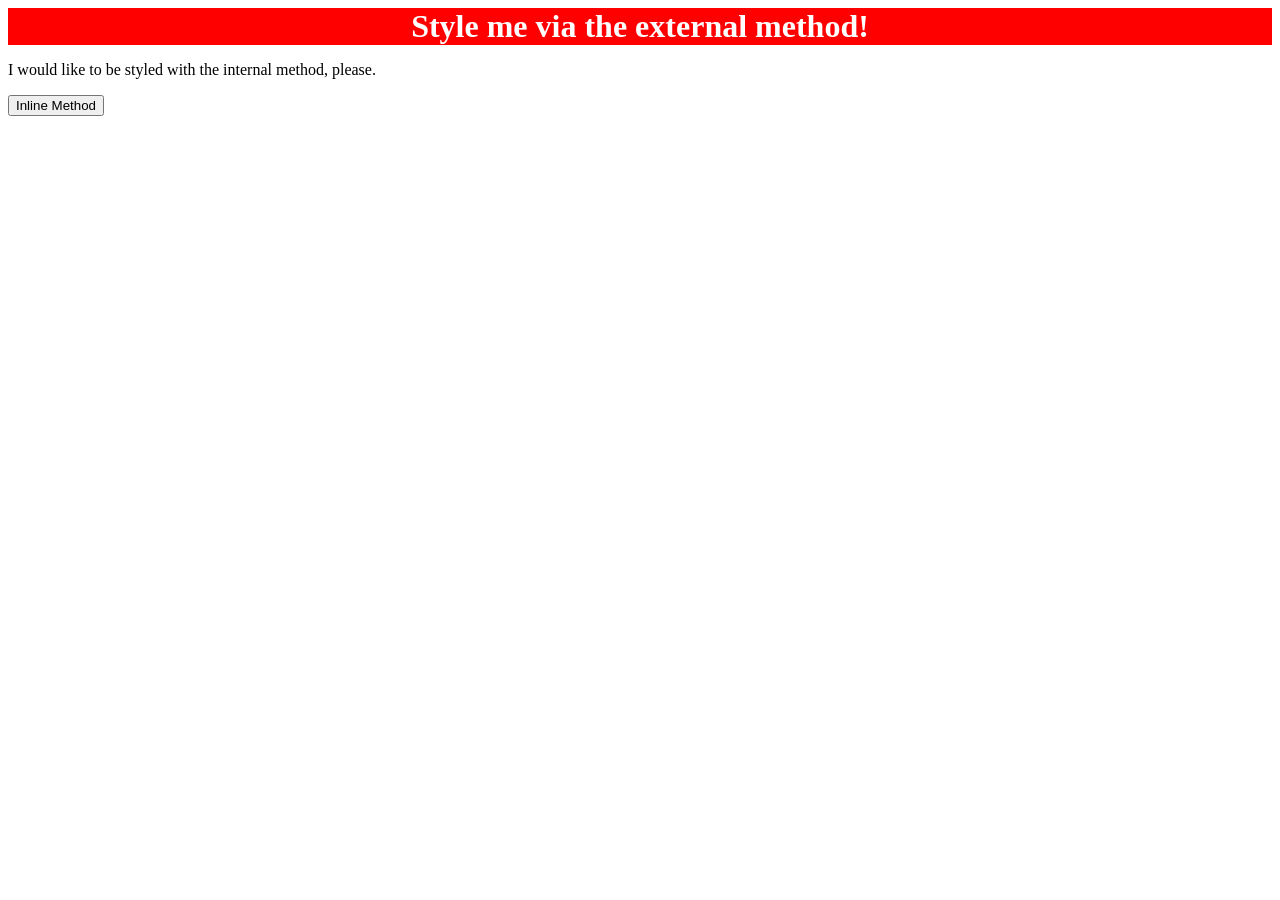
==== foundations/intro-to-css/01-css-methods/index.html @ e268d170 "Add styles.css and styling for div" ====
<!DOCTYPE html>
<html lang="en">
  <head>
    <meta charset="UTF-8">
    <meta http-equiv="X-UA-Compatible" content="IE=edge">
    <meta name="viewport" content="width=device-width, initial-scale=1.0">
    <title>Methods for Adding CSS</title>
     <link rel="stylesheet" href="style.css">
  </head>
  <body>
    <div>Style me via the external method!</div>
    <p>I would like to be styled with the internal method, please.</p>
    <button>Inline Method</button>
  </body>
</html>
---- foundations/intro-to-css/01-css-methods/style.css ----
div {
    background-color: red;
    color: white;
    font-size: 32px;
    text-align: center;
    font-weight: bold;
}
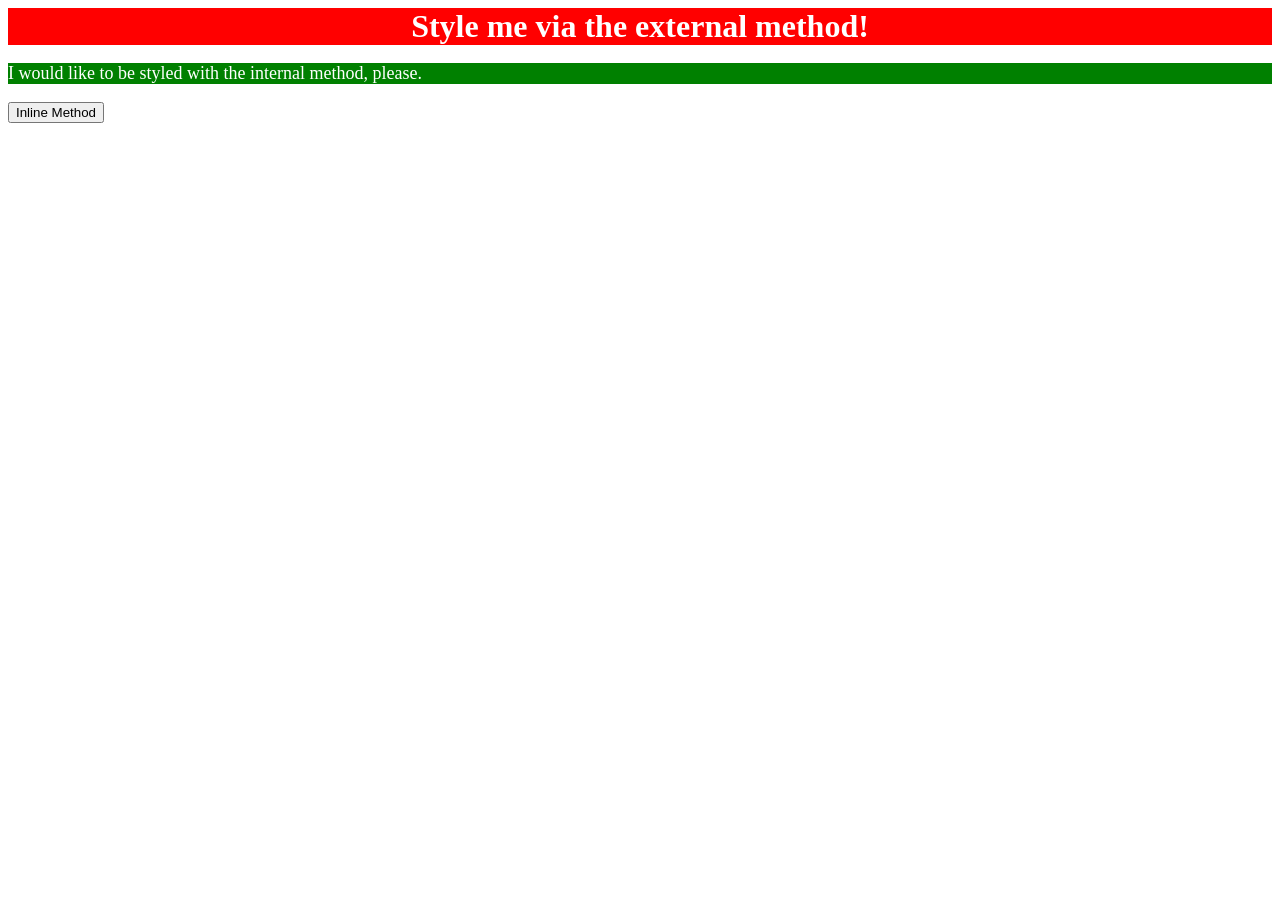
==== commit ca1a290d: "Add internal styling for paragraph element" ====
--- a/foundations/intro-to-css/01-css-methods/index.html
+++ b/foundations/intro-to-css/01-css-methods/index.html
@@ -5,7 +5,14 @@
     <meta http-equiv="X-UA-Compatible" content="IE=edge">
     <meta name="viewport" content="width=device-width, initial-scale=1.0">
     <title>Methods for Adding CSS</title>
-     <link rel="stylesheet" href="style.css">
+    <link rel="stylesheet" href="style.css">
+    <style>
+      p {
+        background-color: green;
+        color: white;
+        font-size: 18px;
+      }
+    </style>
   </head>
   <body>
     <div>Style me via the external method!</div>
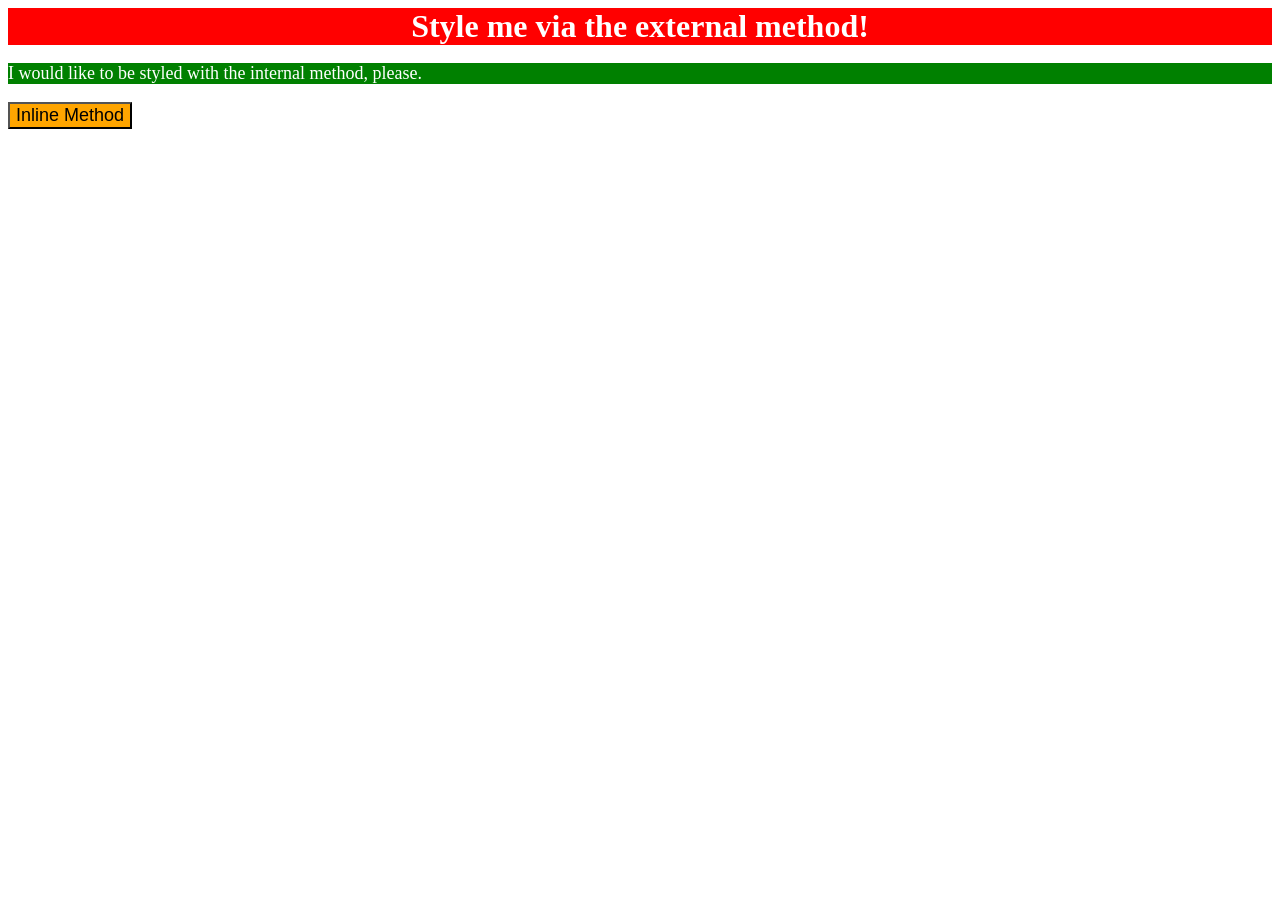
==== commit 2b1b0af2: "Add inline styling for button element" ====
--- a/foundations/intro-to-css/01-css-methods/index.html
+++ b/foundations/intro-to-css/01-css-methods/index.html
@@ -17,6 +17,6 @@
   <body>
     <div>Style me via the external method!</div>
     <p>I would like to be styled with the internal method, please.</p>
-    <button>Inline Method</button>
+    <button style = "background-color: orange; font-size: 18px;">Inline Method</button>
   </body>
 </html>
